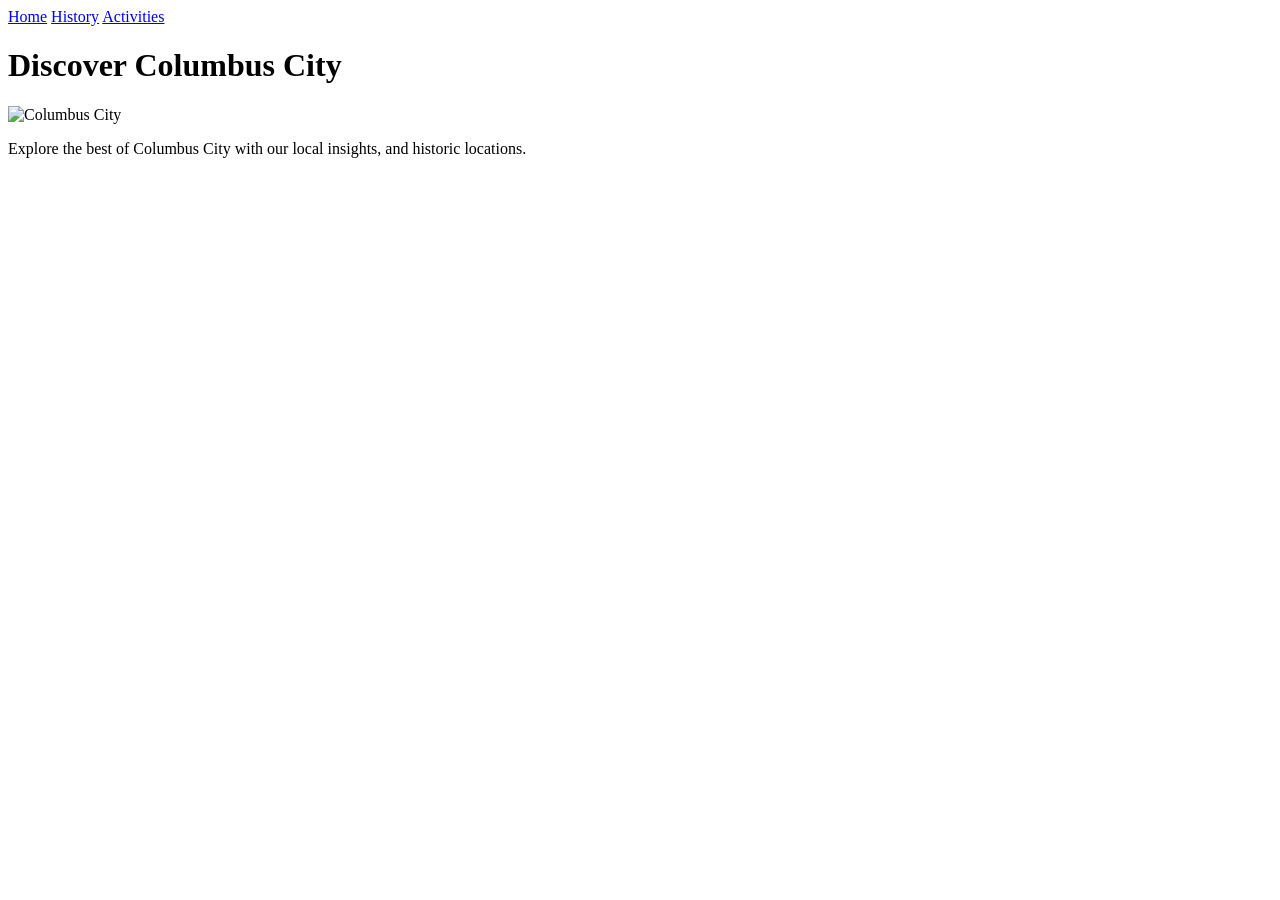
==== index.html @ de36d08e "Add homepage" ====
<!DOCTYPE html>
<html lang="en">
<head>
  <meta charset="UTF-8">
  <meta name="viewport" content="width=device-width, initial-scale=1.0">
  <title>LocalGuide — Discover Columbus City</title>
  <link rel="stylesheet" href="style.css">
</head>
    <body>
        <header>
            <div class="navagation">
                <nav>
                    <a href="/index.html">Home</a>
                    <a href="/historypage.html">History</a>
                    <a href="/activitiespage.html">Activities</a>
                </nav>
            </div>
        </header>

        <main>
            <div id="Introduction">
                <h1>Discover Columbus City</h1>
                <img src="#" alt="Columbus City">
                <p>Explore the best of Columbus City with our local insights, and historic locations.</p>      
            </div>
        </main>
    </body>
</html>
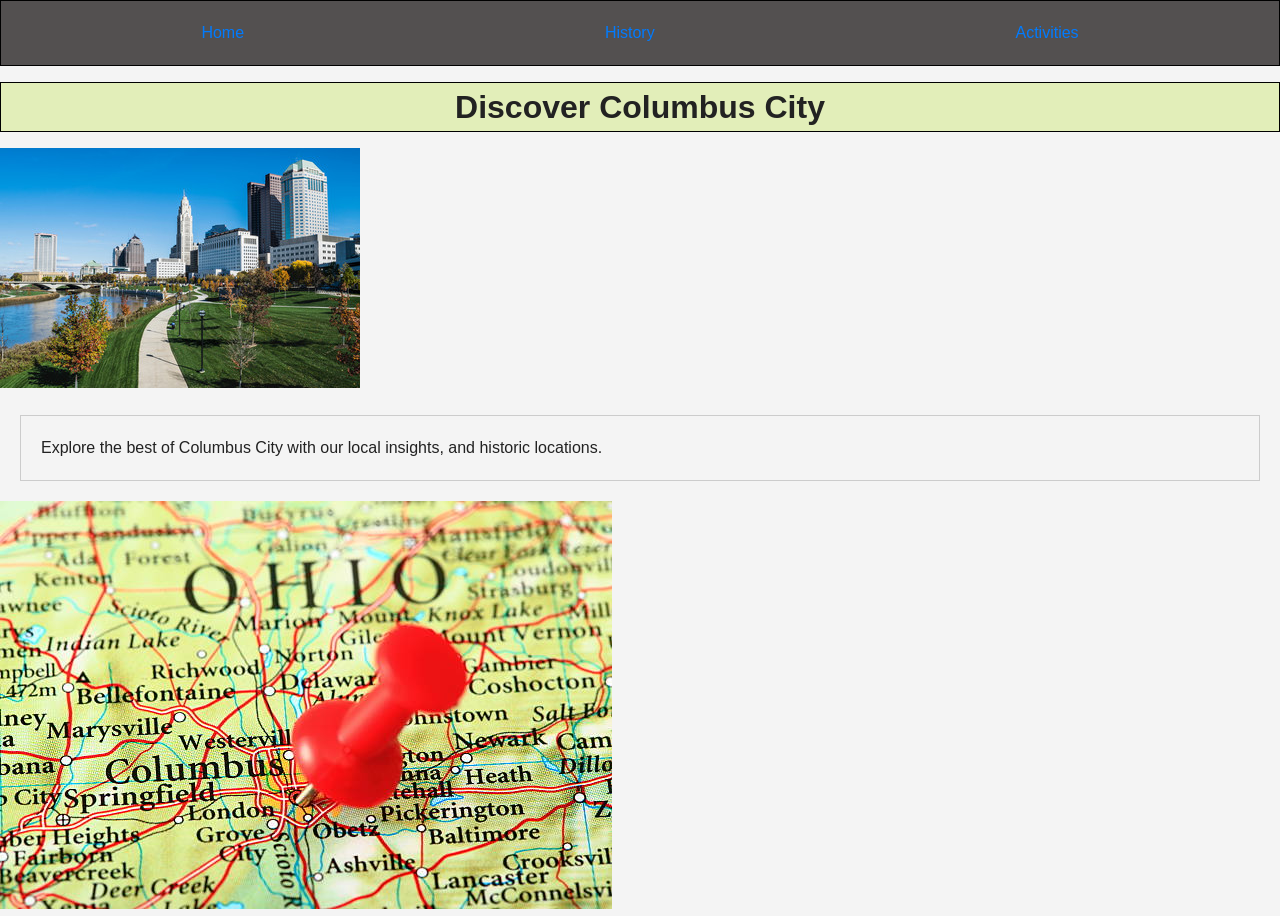
==== commit e617dcd9: "New website draft" ====
--- a/index.html
+++ b/index.html
@@ -8,20 +8,22 @@
 </head>
     <body>
         <header>
-            <div class="navagation">
-                <nav>
-                    <a href="/index.html">Home</a>
-                    <a href="/historypage.html">History</a>
-                    <a href="/activitiespage.html">Activities</a>
-                </nav>
+            <div id="navigation" class="navigation">
+                <a href="/index.html">Home</a>
+                <a href="/historypage.html">History</a>
+                <a href="/activitiespage.html">Activities</a>
             </div>
+            <h1>Discover Columbus City</h1>
         </header>
 
         <main>
-            <div id="Introduction">
-                <h1>Discover Columbus City</h1>
-                <img src="#" alt="Columbus City">
+            <div>
+                <img src="images/City of Columbus Skyline and the Scioto Mile.jpg" alt="Columbus City">
                 <p>Explore the best of Columbus City with our local insights, and historic locations.</p>      
+            </div>
+
+            <div>
+                <img src="images/Ohio, Columbus Map.jpg" alt="Columbus City Google Map">
             </div>
         </main>
     </body>
--- a/style.css
+++ b/style.css
@@ -0,0 +1,91 @@
+* {
+  margin: 0;
+  padding: 0;
+  box-sizing: border-box;
+}
+
+html {
+  font-size: 16px;
+}
+
+body {
+  margin: 0;
+  font-family: Arial, sans-serif;
+  line-height: 1.5;
+  color: #222;
+  background-color: #f4f4f4;
+  ;
+}
+
+/* Link Styles */
+a {
+  color: #007bff;
+  text-decoration: none;
+}
+
+a:hover {
+  color: lightblue;
+}
+
+a:active {
+  color: yellow;
+}
+
+/* Header Style */
+h1 {
+  display: flex;
+  justify-content: center;
+  font-size: 2rem;
+  margin-bottom: 1rem;
+  margin-top: 1rem;
+  background-color: rgb(226, 238, 185);
+  border: 1px solid black;
+}
+
+/* Navigation Styles */
+.navigation {
+  display: flex;
+  justify-content: space-around;
+  padding: 20px;
+  background-color: #535050;
+  border: 1px solid black;
+  width: 100%;
+}
+
+/* Main Content Styles */
+.main-content {
+  padding: 20px;
+  background-color: #f4f4f4;
+}
+
+img {
+  justify-content: center;
+  max-width: 100%;
+  height: auto;
+  margin: 0 auto;
+}
+
+p {
+  margin: 20px;
+  padding: 20px;
+  border: 1px solid #ccc;
+}
+
+.history-text {
+  border: 1px solid #ccc;
+  background-color: #e0e0e0;
+}
+
+.bottom-image {
+  padding: 20px;
+  margin-top: 20px;
+}
+
+.activity-list {
+  list-style-type: square;
+  padding: 0;
+  margin: 0;
+}
+
+/* Media Queries */
+@media (max-width: 768px) {}
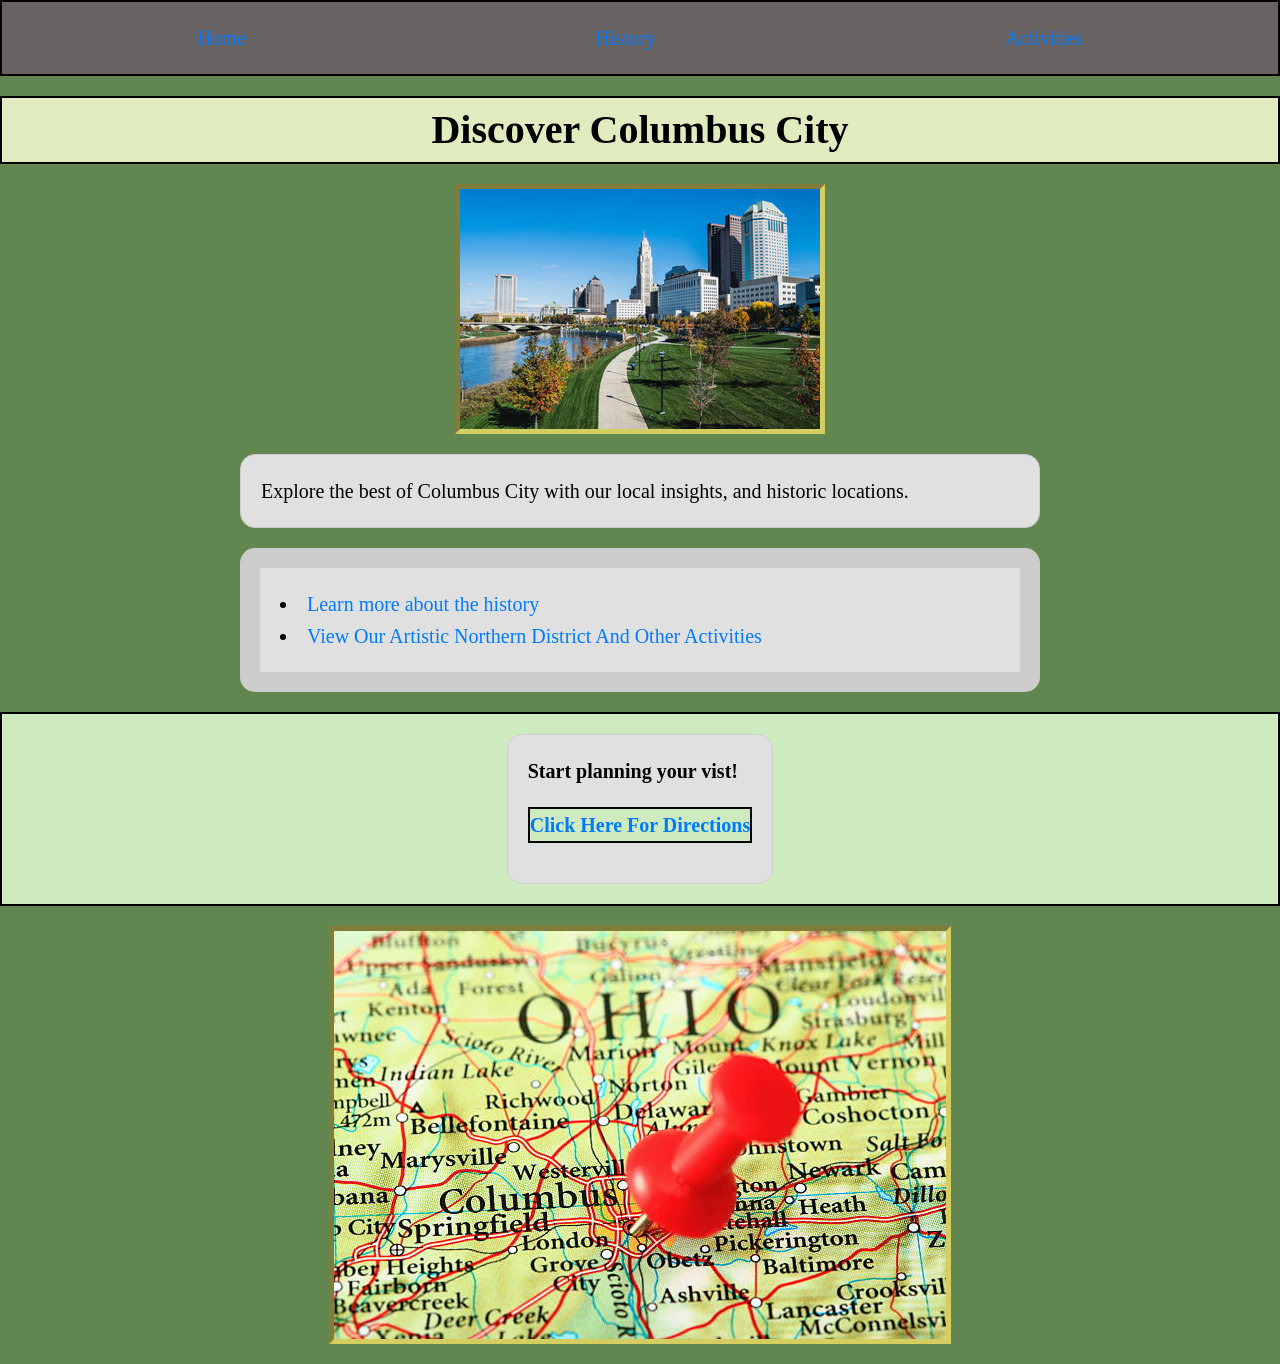
==== commit ea278e23: "Add files via upload" ====
--- a/index.html
+++ b/index.html
@@ -3,6 +3,9 @@
 <head>
   <meta charset="UTF-8">
   <meta name="viewport" content="width=device-width, initial-scale=1.0">
+<link rel="preconnect" href="https://fonts.googleapis.com">
+<link rel="preconnect" href="https://fonts.gstatic.com" crossorigin>
+<link href="https://fonts.googleapis.com/css2?family=Lato:wght@300;400;700&family=Open+Sans:ital,wght@0,300..800;1,300..800&family=Redaction:ital,wght@0,400;0,700;1,400&display=swap" rel="stylesheet">
   <title>LocalGuide — Discover Columbus City</title>
   <link rel="stylesheet" href="style.css">
 </head>
@@ -17,14 +20,27 @@
         </header>
 
         <main>
+            <div id="columbus-image" class="columbus-image">
+                <img src="images/City of Columbus Skyline and the Scioto Mile.jpg" alt="Columbus City">
+            </div>
+
             <div>
-                <img src="images/City of Columbus Skyline and the Scioto Mile.jpg" alt="Columbus City">
-                <p>Explore the best of Columbus City with our local insights, and historic locations.</p>      
+                <p>Explore the best of Columbus City with our local insights, and historic locations.</p>
+            
+                <ul id="index-links" class="index-links">
+                    <li><a href="/historypage.html">Learn more about the history</a></li>
+                    <li><a href="/activitiespage.html">View Our Artistic Northern District And Other Activities</a></li>
+                </ul>
+            </div>
+            
+            <div id="google-maps" class="google-maps">
+                <p>Start planning your vist!<a id="google-maps" class="google-maps" href="https://www.google.com/maps/place/Columbus,+OH/@39.9825546,-83.3204604,10z/data=!3m1!4b1!4m6!3m5!1s0x883889c1b990de71:0xe43266f8cfb1b533!8m2!3d39.9625112!4d-83.0032218!16zL20vMDFzbW0?entry=ttu&g_ep=EgoyMDI2MTEwMy4wIKXMDSoASAFQAw%3D%3D">Click Here For Directions</a></p>  
             </div>
 
             <div>
                 <img src="images/Ohio, Columbus Map.jpg" alt="Columbus City Google Map">
             </div>
+
         </main>
     </body>
 </html>
--- a/style.css
+++ b/style.css
@@ -1,20 +1,20 @@
 * {
   margin: 0;
   padding: 0;
+  font-size: 20px;
   box-sizing: border-box;
 }
 
-html {
-  font-size: 16px;
+.lato-regular {
+  font-family: "Lato", sans-serif;
+  font-weight: 400;
+  font-style: normal;
 }
 
 body {
-  margin: 0;
-  font-family: Arial, sans-serif;
-  line-height: 1.5;
-  color: #222;
-  background-color: #f4f4f4;
-  ;
+  background: rgb(97, 134, 79);
+  color: rgb(0, 0, 0);
+  line-height: 1.6;
 }
 
 /* Link Styles */
@@ -31,61 +31,68 @@
   color: yellow;
 }
 
+.google-maps {
+  display: flex;
+  justify-content: center;
+  font-weight: 600;
+  font-style: lato-semibold;
+  border: 2px solid black;
+  background-color: rgb(205, 235, 191);
+  width: 100%;
+  margin: 20px auto;
+}
+
 /* Header Style */
 h1 {
   display: flex;
   justify-content: center;
+  width: auto;
   font-size: 2rem;
   margin-bottom: 1rem;
   margin-top: 1rem;
-  background-color: rgb(226, 238, 185);
-  border: 1px solid black;
+  background-color: rgb(224, 235, 191);
+  border: 2px solid black;
 }
 
 /* Navigation Styles */
 .navigation {
   display: flex;
   justify-content: space-around;
+  width: 100%;
   padding: 20px;
-  background-color: #535050;
-  border: 1px solid black;
-  width: 100%;
+  background-color: #696262;
+  border: 2px double black;
 }
 
 /* Main Content Styles */
-.main-content {
-  padding: 20px;
-  background-color: #f4f4f4;
+
+img {
+  display: flex;
+  justify-content: center;
+  min-width: 300px;
+  height: auto;
+  margin: 20px auto;
+  border: 5px inset rgb(212, 205, 96);
 }
 
-img {
-  justify-content: center;
-  max-width: 100%;
+p,
+ul {
+  margin: 20px auto;
+  padding: 20px;
+  max-width: 800px;
+  width: auto;
   height: auto;
-  margin: 0 auto;
+  border: 1px solid #ccc;
+  background-color: #e0e0e0;
+  border-radius: 15px;
 }
 
-p {
-  margin: 20px;
-  padding: 20px;
-  border: 1px solid #ccc;
-}
-
-.history-text {
-  border: 1px solid #ccc;
-  background-color: #e0e0e0;
-}
-
-.bottom-image {
-  padding: 20px;
-  margin-top: 20px;
-}
-
-.activity-list {
-  list-style-type: square;
-  padding: 0;
-  margin: 0;
-}
-
-/* Media Queries */
-@media (max-width: 768px) {}+.history-list,
+.activity-list,
+.index-links {
+  list-style-position: inside;
+  border: 20px solid #ccc;
+  width: 100%;
+  margin: auto;
+  text-align: left;
+}
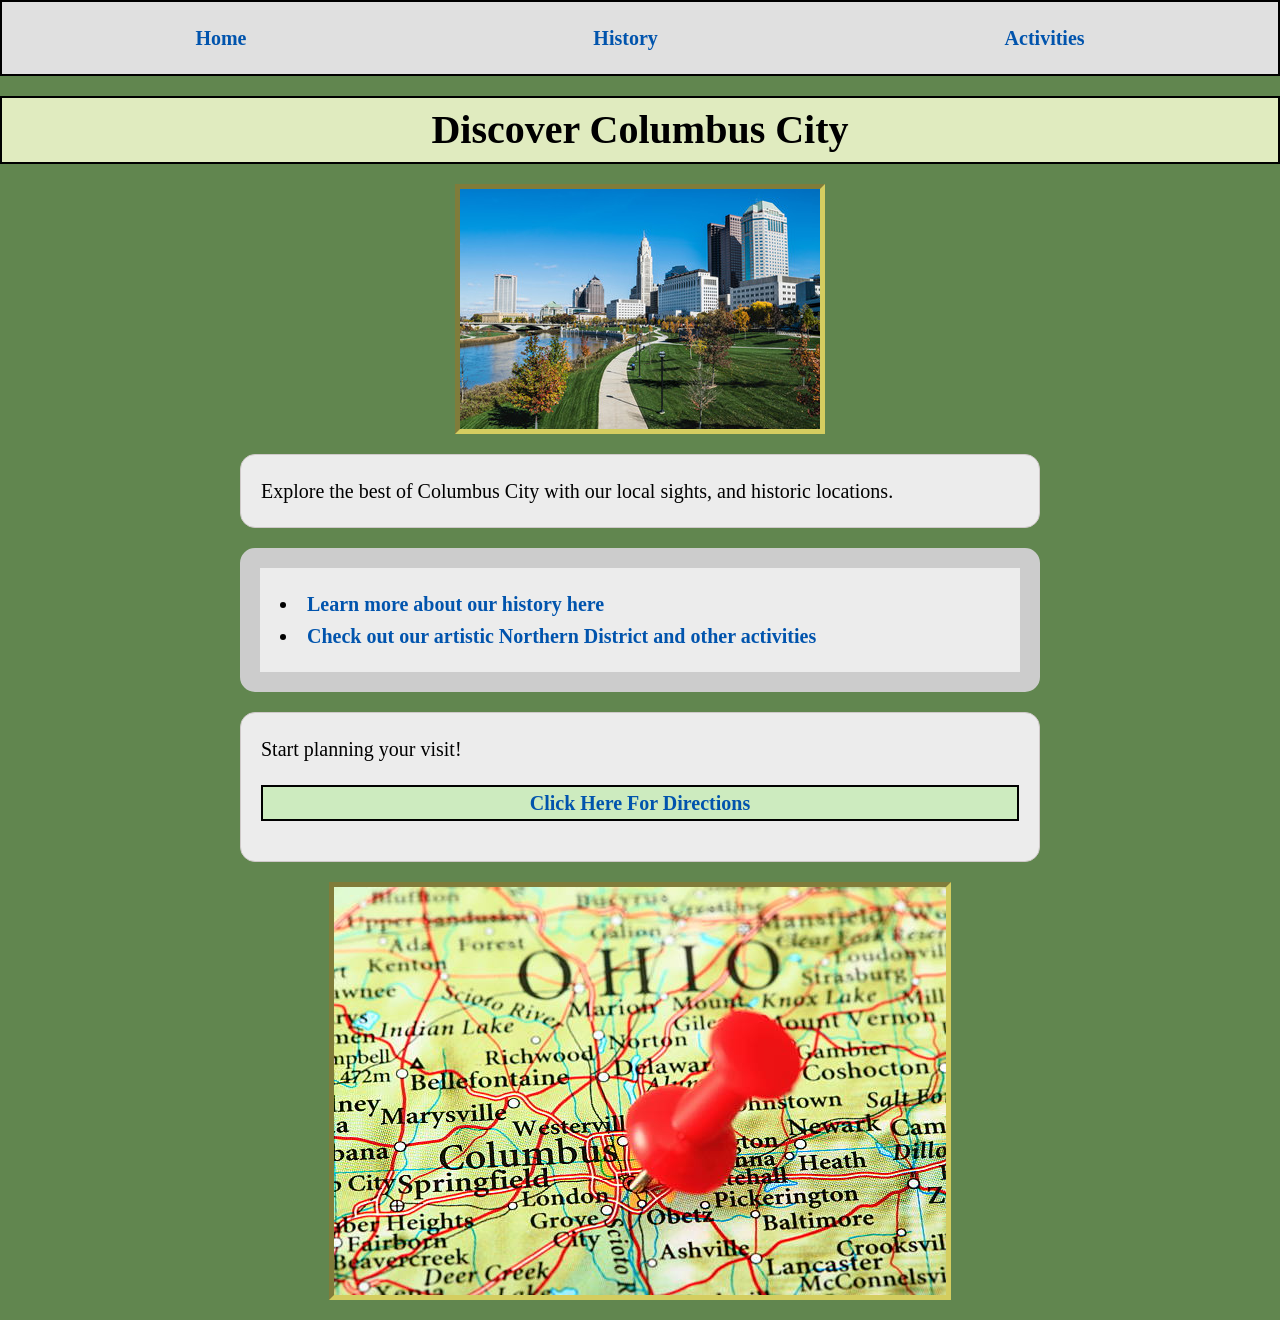
==== commit 3ac6892d: "Add files via upload" ====
--- a/index.html
+++ b/index.html
@@ -12,9 +12,9 @@
     <body>
         <header>
             <div id="navigation" class="navigation">
-                <a href="/index.html">Home</a>
-                <a href="/historypage.html">History</a>
-                <a href="/activitiespage.html">Activities</a>
+                <a href="/index.html" aria-label="Go to home page">Home</a>
+                <a href="/historypage.html" aria-label="View history page">History</a>
+                <a href="/activitiespage.html" aria-label="View activities page">Activities</a>
             </div>
             <h1>Discover Columbus City</h1>
         </header>
@@ -25,20 +25,20 @@
             </div>
 
             <div>
-                <p>Explore the best of Columbus City with our local insights, and historic locations.</p>
+                <p>Explore the best of Columbus City with our local sights, and historic locations.</p>
             
-                <ul id="index-links" class="index-links">
-                    <li><a href="/historypage.html">Learn more about the history</a></li>
-                    <li><a href="/activitiespage.html">View Our Artistic Northern District And Other Activities</a></li>
+                <ul role="listbox" id="index-links" class="index-links" aria-label="Links to history and activities pages">
+                    <li role="option"><a href="/historypage.html" aria-label="Learn more about our history">Learn more about our history here</a></li>
+                    <li role="option"><a href="/activitiespage.html" aria-label="Check out our artistic Northern District and other activities">Check out our artistic Northern District and other activities</a></li>
                 </ul>
             </div>
             
             <div id="google-maps" class="google-maps">
-                <p>Start planning your vist!<a id="google-maps" class="google-maps" href="https://www.google.com/maps/place/Columbus,+OH/@39.9825546,-83.3204604,10z/data=!3m1!4b1!4m6!3m5!1s0x883889c1b990de71:0xe43266f8cfb1b533!8m2!3d39.9625112!4d-83.0032218!16zL20vMDFzbW0?entry=ttu&g_ep=EgoyMDI2MTEwMy4wIKXMDSoASAFQAw%3D%3D">Click Here For Directions</a></p>  
+                <p>Start planning your visit!<a id="google-maps-link" class="google-maps-link" href="https://www.google.com/maps/place/Columbus,+OH/@39.9825546,-83.3204604,10z/data=!3m1!4b1!4m6!3m5!1s0x883889c1b990de71:0xe43266f8cfb1b533!8m2!3d39.9625112!4d-83.0032218!16zL20vMDFzbW0?entry=ttu&g_ep=EgoyMDI2MTEwMy4wIKXMDSoASAFQAw%3D%3D" aria-label="Get directions to Columbus">Click Here For Directions</a></p>  
             </div>
 
             <div>
-                <img src="images/Ohio, Columbus Map.jpg" alt="Columbus City Google Map">
+                <img src="images/Ohio, Columbus Map.jpg" alt="Columbus City Map">
             </div>
 
         </main>
--- a/style.css
+++ b/style.css
@@ -3,6 +3,7 @@
   padding: 0;
   font-size: 20px;
   box-sizing: border-box;
+  color: rgb(0, 0, 0);
 }
 
 .lato-regular {
@@ -19,8 +20,9 @@
 
 /* Link Styles */
 a {
-  color: #007bff;
+  color: #0154ad;
   text-decoration: none;
+  font-weight: 600;
 }
 
 a:hover {
@@ -31,7 +33,7 @@
   color: yellow;
 }
 
-.google-maps {
+.google-maps-link {
   display: flex;
   justify-content: center;
   font-weight: 600;
@@ -60,8 +62,9 @@
   justify-content: space-around;
   width: 100%;
   padding: 20px;
-  background-color: #696262;
+  background-color: #e0e0e0;
   border: 2px double black;
+  font-weight: 600;
 }
 
 /* Main Content Styles */
@@ -75,15 +78,14 @@
   border: 5px inset rgb(212, 205, 96);
 }
 
-p,
-ul {
+p, ul {
   margin: 20px auto;
   padding: 20px;
   max-width: 800px;
   width: auto;
   height: auto;
-  border: 1px solid #ccc;
-  background-color: #e0e0e0;
+  border: 1px solid #cfc9c9;
+  background-color: #ececec;
   border-radius: 15px;
 }
 
